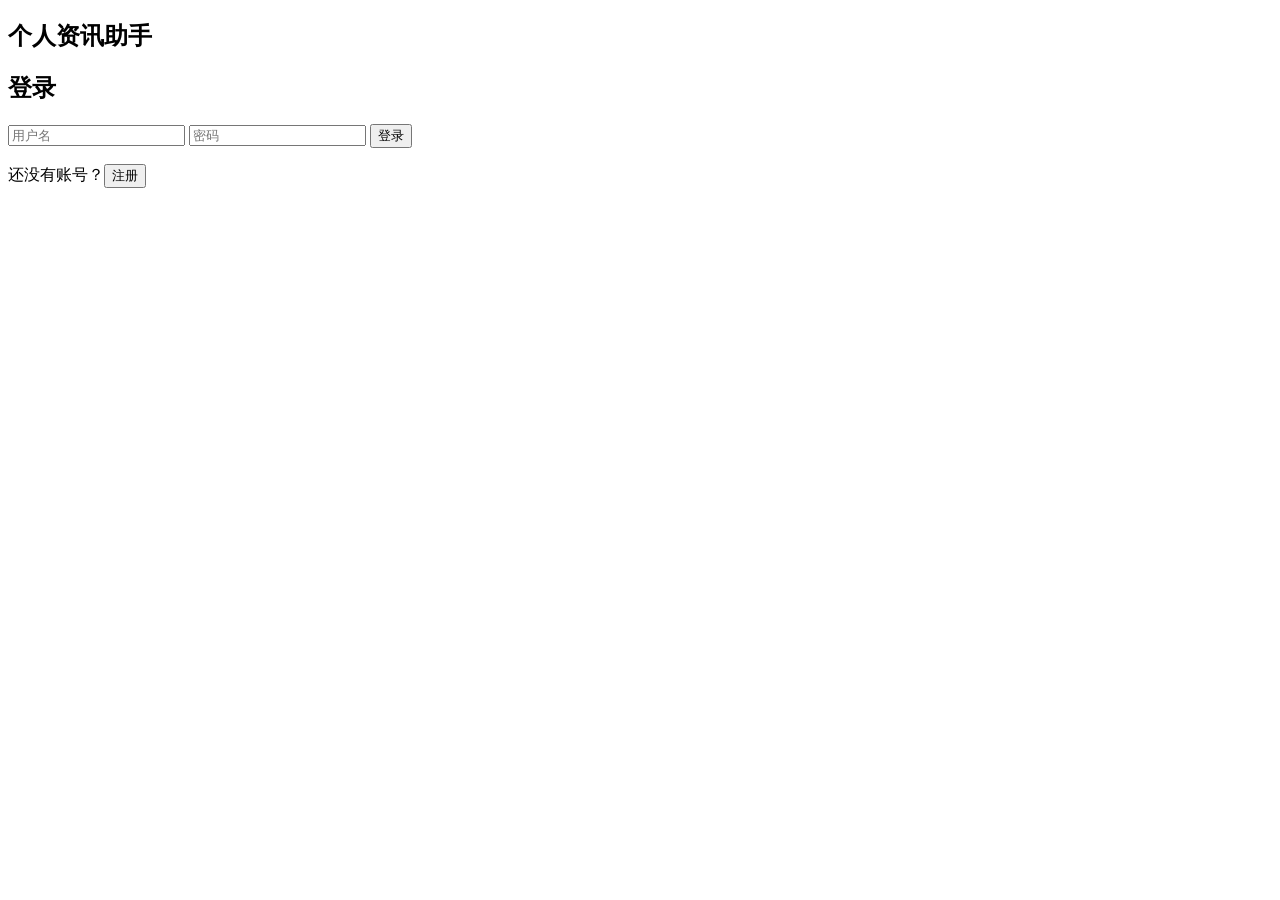
==== personal_news_agent/static/auth.html @ 1f9bb84f "url fit" ====
<!doctype html>
<html lang="zh-CN">
  <head>
    <meta charset="utf-8" />
    <meta name="viewport" content="width=device-width, initial-scale=1" />
    <title>注册登录 · 个人资讯助手</title>
    <link rel="stylesheet" href="static/styles.css?v=20260724-pna-base-1" />
  </head>
  <body class="auth-shell">
    <main class="auth-page">
      <section class="auth-card-panel auth-entry-panel">
        <h1>个人资讯助手</h1>
        <section class="auth-panel active" data-auth-panel="login">
          <h2>登录</h2>
          <form id="loginForm" class="form-grid">
            <input name="username" autocomplete="username" placeholder="用户名" required />
            <input name="password" autocomplete="current-password" type="password" placeholder="密码" required />
            <button>登录</button>
          </form>
          <p id="loginStatus" class="status" aria-live="polite"></p>
          <p class="auth-switch">还没有账号？<button type="button" class="auth-link" data-auth-mode-target="register">注册</button></p>
        </section>
        <section class="auth-panel" data-auth-panel="register" hidden>
          <h2>注册</h2>
          <form id="registerForm" class="form-grid">
            <input name="username" autocomplete="username" placeholder="用户名" required />
            <input name="password" autocomplete="new-password" type="password" placeholder="密码，至少6位" required />
            <input name="confirm_password" autocomplete="new-password" type="password" placeholder="确认密码" required />
            <input name="real_name" autocomplete="name" placeholder="真实姓名" required />
            <input name="mobile" autocomplete="tel" placeholder="手机号实名认证，请用真实姓名对应的手机号" required />
            <button>注册</button>
          </form>
          <p id="registerStatus" class="status" aria-live="polite"></p>
          <p class="auth-switch">已有账号？<button type="button" class="auth-link" data-auth-mode-target="login">登录</button></p>
        </section>
      </section>
    </main>
    <script src="static/shared.js?v=20260724-pna-base-1"></script>
    <script src="static/auth.js?v=20260724-pna-base-1"></script>
  </body>
</html>
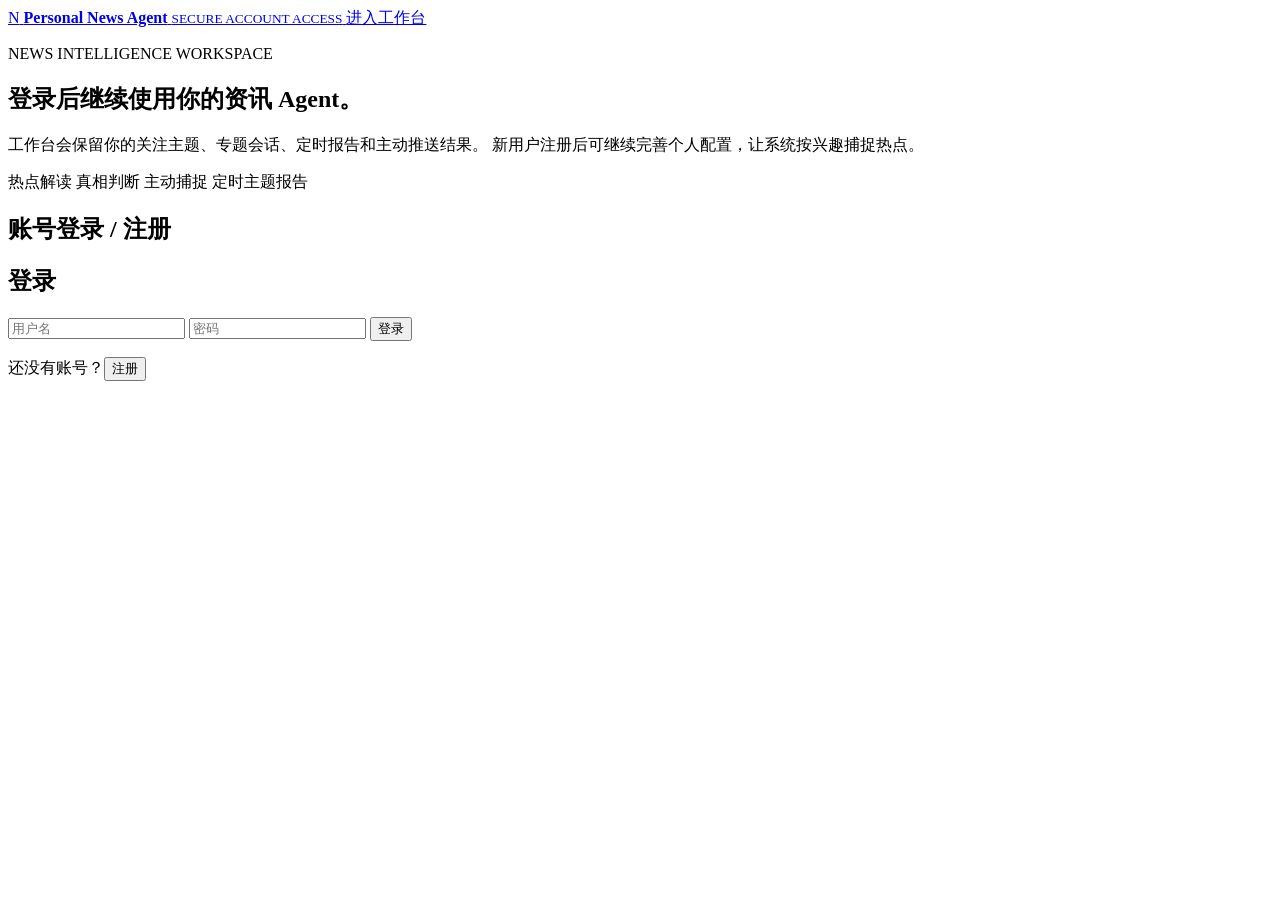
==== commit 4863519d: "add" ====
--- a/personal_news_agent/static/auth.html
+++ b/personal_news_agent/static/auth.html
@@ -4,12 +4,36 @@
     <meta charset="utf-8" />
     <meta name="viewport" content="width=device-width, initial-scale=1" />
     <title>注册登录 · 个人资讯助手</title>
-    <link rel="stylesheet" href="static/styles.css?v=20260724-pna-base-1" />
+    <link rel="stylesheet" href="/static/styles.css" />
   </head>
   <body class="auth-shell">
+    <header class="auth-nav">
+      <a class="landing-brand" href="/" aria-label="返回首页">
+        <span class="brand-mark">N</span>
+        <span>
+          <strong>Personal News Agent</strong>
+          <small>SECURE ACCOUNT ACCESS</small>
+        </span>
+      </a>
+      <a class="ghost-link" href="/web">进入工作台</a>
+    </header>
     <main class="auth-page">
+      <section class="auth-copy">
+        <p class="eyebrow">NEWS INTELLIGENCE WORKSPACE</p>
+        <h1>登录后继续使用你的资讯 Agent。</h1>
+        <p>
+          工作台会保留你的关注主题、专题会话、定时报告和主动推送结果。
+          新用户注册后可继续完善个人配置，让系统按兴趣捕捉热点。
+        </p>
+        <div class="auth-feature-list">
+          <span>热点解读</span>
+          <span>真相判断</span>
+          <span>主动捕捉</span>
+          <span>定时主题报告</span>
+        </div>
+      </section>
       <section class="auth-card-panel auth-entry-panel">
-        <h1>个人资讯助手</h1>
+        <h1>账号登录 / 注册</h1>
         <section class="auth-panel active" data-auth-panel="login">
           <h2>登录</h2>
           <form id="loginForm" class="form-grid">
@@ -35,7 +59,7 @@
         </section>
       </section>
     </main>
-    <script src="static/shared.js?v=20260724-pna-base-1"></script>
-    <script src="static/auth.js?v=20260724-pna-base-1"></script>
+    <script src="/static/shared.js?v=20260721-no-check-1"></script>
+    <script src="/static/auth.js?v=20260721-no-check-1"></script>
   </body>
 </html>
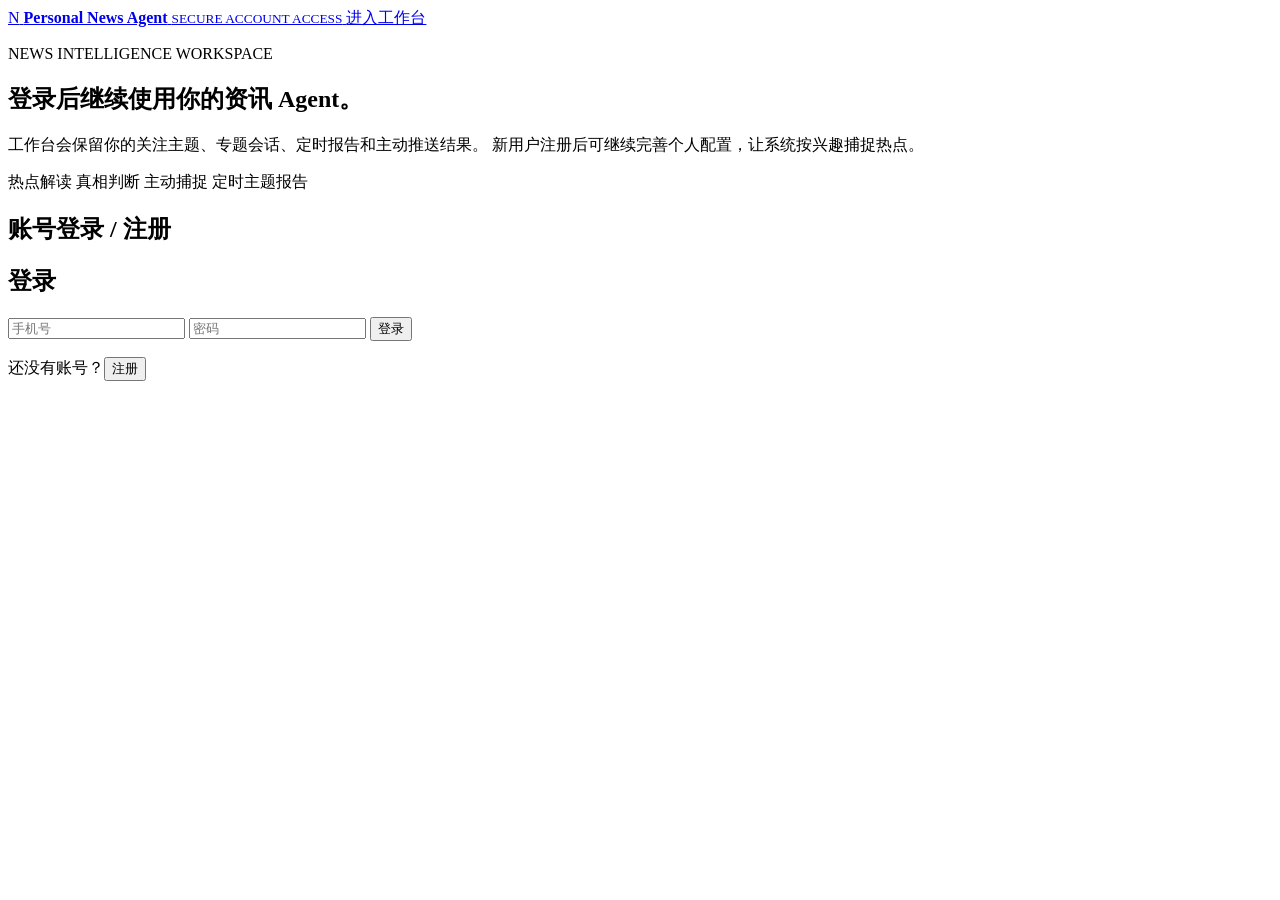
==== commit d1c9b931: "add" ====
--- a/personal_news_agent/static/auth.html
+++ b/personal_news_agent/static/auth.html
@@ -4,7 +4,7 @@
     <meta charset="utf-8" />
     <meta name="viewport" content="width=device-width, initial-scale=1" />
     <title>注册登录 · 个人资讯助手</title>
-    <link rel="stylesheet" href="/static/styles.css" />
+    <link rel="stylesheet" href="static/styles.css?v=20260807-phone-auth-1" />
   </head>
   <body class="auth-shell">
     <header class="auth-nav">
@@ -37,9 +37,9 @@
         <section class="auth-panel active" data-auth-panel="login">
           <h2>登录</h2>
           <form id="loginForm" class="form-grid">
-            <input name="username" autocomplete="username" placeholder="用户名" required />
+            <input name="mobile" autocomplete="tel" inputmode="tel" placeholder="手机号" required />
             <input name="password" autocomplete="current-password" type="password" placeholder="密码" required />
-            <button>登录</button>
+            <button type="submit">登录</button>
           </form>
           <p id="loginStatus" class="status" aria-live="polite"></p>
           <p class="auth-switch">还没有账号？<button type="button" class="auth-link" data-auth-mode-target="register">注册</button></p>
@@ -47,19 +47,23 @@
         <section class="auth-panel" data-auth-panel="register" hidden>
           <h2>注册</h2>
           <form id="registerForm" class="form-grid">
-            <input name="username" autocomplete="username" placeholder="用户名" required />
-            <input name="password" autocomplete="new-password" type="password" placeholder="密码，至少6位" required />
+            <input name="mobile" autocomplete="tel" inputmode="tel" placeholder="手机号" required />
+            <input name="challenge_id" type="hidden" />
+            <div class="phone-code-row">
+              <input name="verification_code" autocomplete="one-time-code" inputmode="numeric" maxlength="6" placeholder="6 位短信验证码" required />
+              <button type="button" data-send-registration-code>发送验证码</button>
+            </div>
+            <input name="password" autocomplete="new-password" type="password" placeholder="密码，至少8位" required />
             <input name="confirm_password" autocomplete="new-password" type="password" placeholder="确认密码" required />
-            <input name="real_name" autocomplete="name" placeholder="真实姓名" required />
-            <input name="mobile" autocomplete="tel" placeholder="手机号实名认证，请用真实姓名对应的手机号" required />
-            <button>注册</button>
+            <p class="auth-form-note">短信验证码仅用于确认你持有该手机号。</p>
+            <button type="submit">注册</button>
           </form>
           <p id="registerStatus" class="status" aria-live="polite"></p>
           <p class="auth-switch">已有账号？<button type="button" class="auth-link" data-auth-mode-target="login">登录</button></p>
         </section>
       </section>
     </main>
-    <script src="/static/shared.js?v=20260721-no-check-1"></script>
-    <script src="/static/auth.js?v=20260721-no-check-1"></script>
+    <script src="static/shared.js?v=20260807-phone-auth-1"></script>
+    <script src="static/auth.js?v=20260807-phone-auth-1"></script>
   </body>
 </html>
